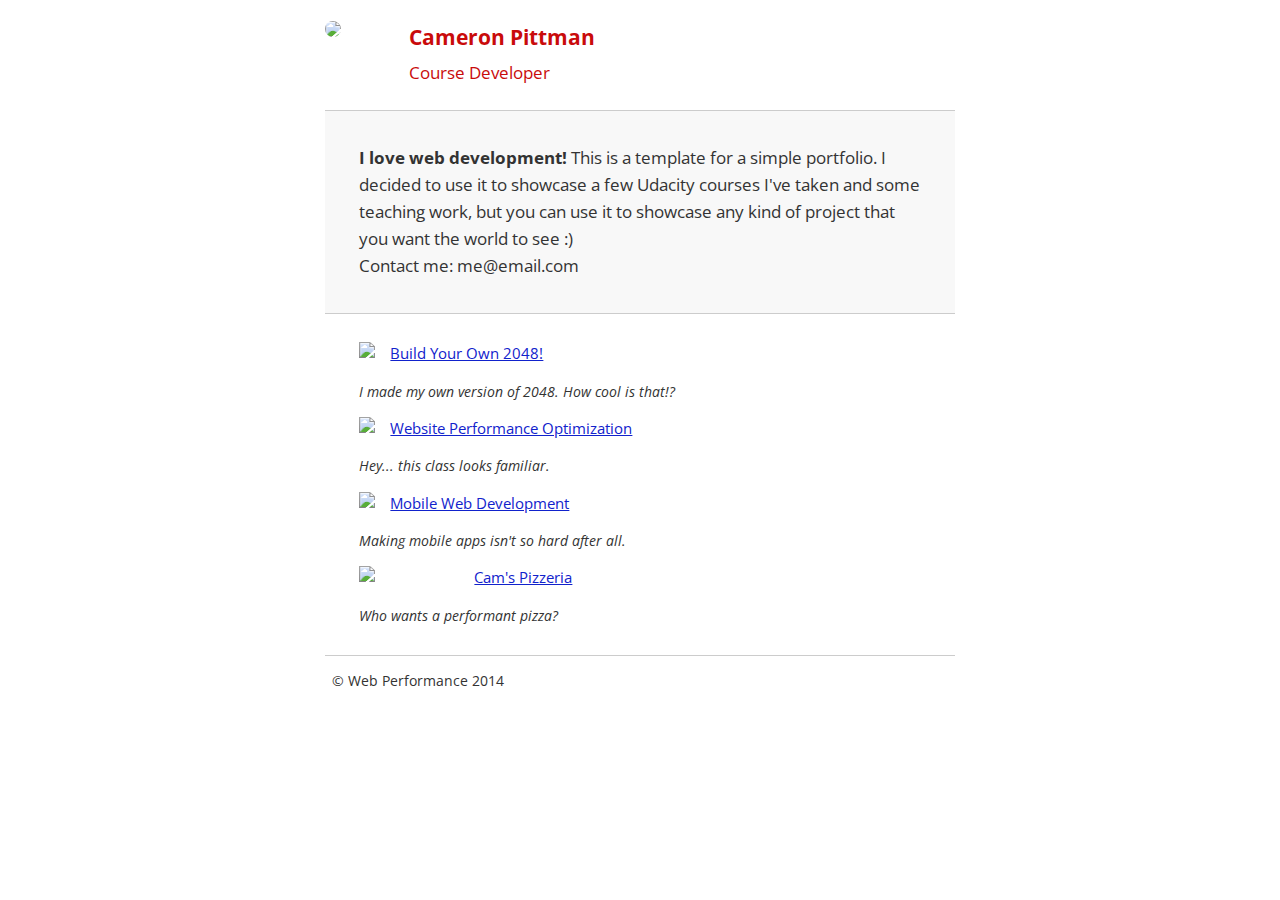
==== index.html @ 022185f6 "Add print style back" ====
<!DOCTYPE html>
<html lang="en">
  <head>
    <meta charset="utf-8">
    <meta name="viewport" content="width=device-width, initial-scale=1">
    <meta name="description" content=" FILL ME IN ">
    <meta name="author" content=" FILL ME IN ">
    <title>Cameron Pittman: Portfolio</title>

    <!-- Hmm, what is the impact of web fonts on speed? Measure it... -->
    <link href="//fonts.googleapis.com/css?family=Open+Sans:400,700" rel="stylesheet">

    <link href="css/style.css" rel="stylesheet">
    <link href="css/print.css" rel="stylesheet" media="print">
  </head>

  <body>
    <header>
      <a href="/"><img src="img/profilepic.jpg"></a>
      <p>Cameron Pittman<br><span>Course Developer</span></p>
    </header>

    <div class="container">
      <div class="hero">
        <strong>I love web development!</strong> This is a template for a simple portfolio. I decided to use it to showcase a few Udacity courses I've taken and some teaching work, but you can use it to showcase any kind of project that you want the world to see :) <br> Contact me: me@email.com
      </div>

      <div class="content">
        <ul>
          <li>
            <img src="https://lh4.ggpht.com/kJEnfqhPvtm4m3EneSZ4fWYGS8lW4YNhEjk6zPkyrQaBUHc-2Y_ElDic99NHI0h-UBLXVbRCjFybFvrWxdk=s100">
            <a href="project-2048.html">Build Your Own 2048!</a>
            <p>I made my own version of 2048. How cool is that!?</p>
          </li>

          <li>
            <img src="https://lh6.ggpht.com/f_0W8h__3G99CWTjnMjD8BUKm7yp2-wJyApLtTwFoFtlal2ULf_JgHIsOQq2NiYfKOdMlXlMHDKNo5XVZLs=s100">
            <a href="project-webperf.html">Website Performance Optimization</a>
            <p>Hey... this class looks familiar.</p>
          </li>

          <li>
            <img src="https://lh5.ggpht.com/IKdCmTWn8a2nMhlwMYzryvzRN5CUZAOBr4tDrEAbszV7TIFe9pRAInA4kkYcgTXwrifJsBEsq1agTueuu-g=s100">
            <a href="project-mobile.html">Mobile Web Development</a>
            <p>Making mobile apps isn't so hard after all.</p>
          </li>

          <li>
            <img style="width: 100px;" src="img/pizzeria.jpg">
            <a href="views/pizza.html">Cam's Pizzeria</a>
            <p>Who wants a performant pizza?</p>
          </li>
        </ul>
    </div>

    <footer>
      <p>&copy; Web Performance 2014 <span id="crp-stats"></span></p>
    </footer>
    <script>
      (function(w,g){w['GoogleAnalyticsObject']=g;
      w[g]=w[g]||function(){(w[g].q=w[g].q||[]).push(arguments)};w[g].l=1*new Date();})(window,'ga');

      // TODO: replace with your Google Analytics profile ID.
      ga('create', 'UA-XXXX-Y');
      ga('send', 'pageview');
    </script>
    <script src="http://www.google-analytics.com/analytics.js"></script>
    <script async src="js/perfmatters.js"></script>
  </body>
</html>
---- css/style.css ----
html {
  font-size: 100%;
  overflow-y: scroll;
  -webkit-tap-highlight-color: rgba(0,0,0,0);
  -ms-text-size-adjust: 100%;
  -webkit-text-size-adjust: none;
}
body { margin: 0; font-size: 14px; line-height: 1.61; font-weight: 400; }
body, button, input, select, textarea { font-family: 'Open Sans', sans-serif; color: #333; }

a { color: #12C; }
a:visited { color: #61C; }
a:focus { outline: thin dotted; }
a:hover, a:active { color: #c00; outline: 0; }

b, strong { font-weight: bold; }
pre, code { font-family: monospace, monospace; font-size: 1em; }
ul, ol { margin: 1em 0; padding: 0 0 0 20px; }
img { border: 0; max-width: 100%; }

body { background: #fff; }
header, footer, .container { max-width: 45em; margin: 0 auto; }

header { padding: 0 0.5em; color: #C90B0B; }
header img { border-radius: 40px; float: left; }
header p { font-size:1.5em; font-weight: bold; padding-left: 4em;}
header p span { font-size: 0.8em; font-weight: normal;}

.hero { padding: 2em; background-color: #f8f8f8; font-size:1.2em;
  border-bottom: 1px solid #ccc;
  border-top: 1px solid #ccc;
}

.content { padding: 1em 1em; }
.content li { list-style-type: none; font-size: 1.1em;}
li img { float:left; padding-right: 1em; }
li p { font-size: 0.9em; font-style: italic; }

footer {
  padding: 0 0.5em;
  border-top: 1px solid #ccc;
}
footer span { float: right; font-style: italic; }

/* Smartphones (portrait) */
@media only screen and (max-width: 480px) {
  body { font-size: 12px;}
  header p { padding-left: 4.5em;}
}
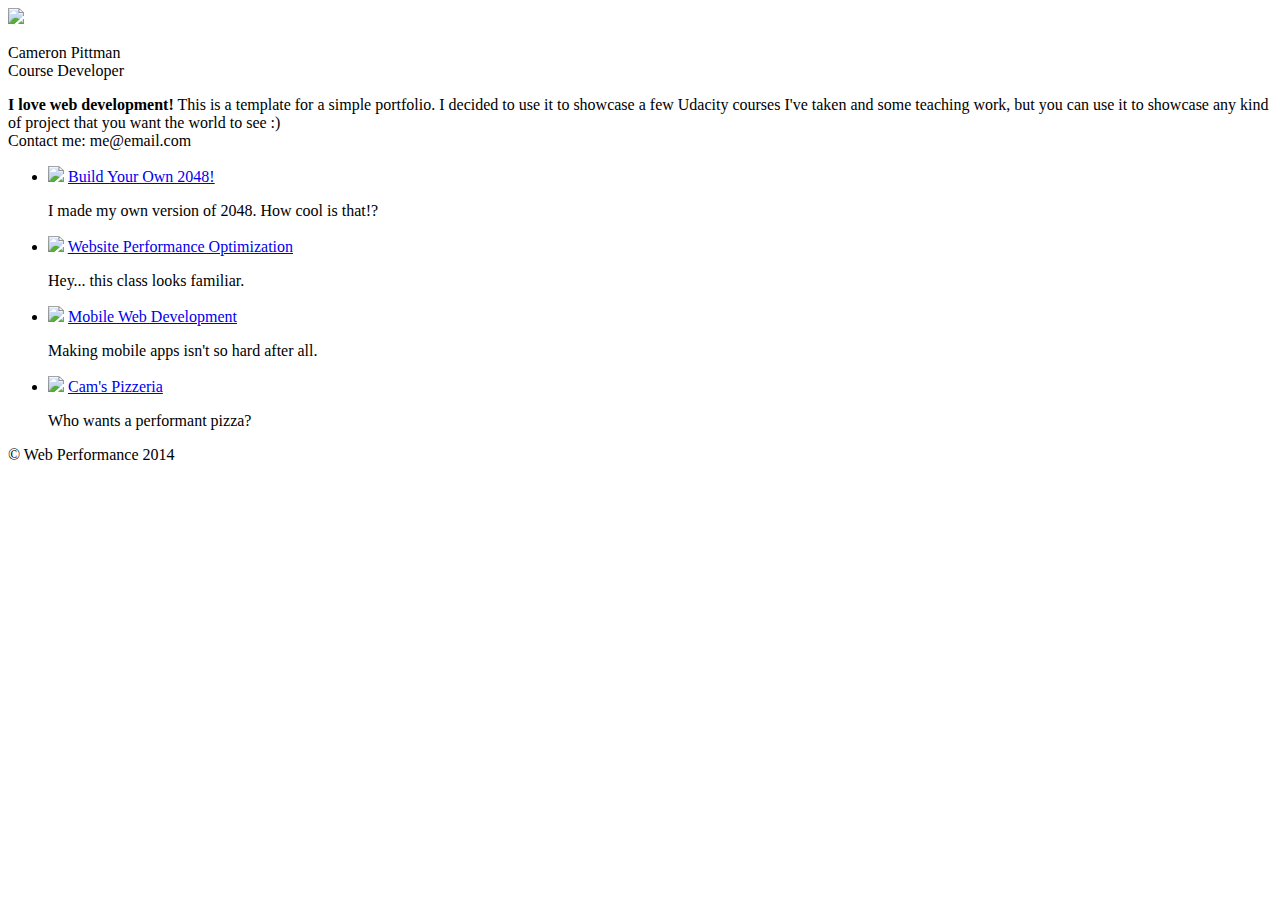
==== commit 73e5e1c3: "load font last" ====
--- a/index.html
+++ b/index.html
@@ -6,18 +6,14 @@
     <meta name="description" content=" FILL ME IN ">
     <meta name="author" content=" FILL ME IN ">
     <title>Cameron Pittman: Portfolio</title>
-
-    <!-- Hmm, what is the impact of web fonts on speed? Measure it... -->
-    <link href="//fonts.googleapis.com/css?family=Open+Sans:400,700" rel="stylesheet">
-
-    <link href="css/style.css" rel="stylesheet">
-    <link href="css/print.css" rel="stylesheet" media="print">
+    <link href="css/style-min.css" rel="stylesheet">
+    <link href="css/print-min.css" rel="stylesheet" media="print">
   </head>
 
   <body>
     <header>
-      <a href="/"><img src="img/profilepic.jpg"></a>
-      <p>Cameron Pittman<br><span>Course Developer</span></p>
+      <a href="/"><img src="img/profilepic.jpg" class="profilepic"></a>
+      <p class="name">Cameron Pittman<br><span class="course">Course Developer</span></p>
     </header>
 
     <div class="container">
@@ -66,5 +62,8 @@
     </script>
     <script src="http://www.google-analytics.com/analytics.js"></script>
     <script async src="js/perfmatters.js"></script>
+    <style>
+      @import "//fonts.googleapis.com/css?family=Open+Sans:400,700"
+    </style>
   </body>
 </html>
